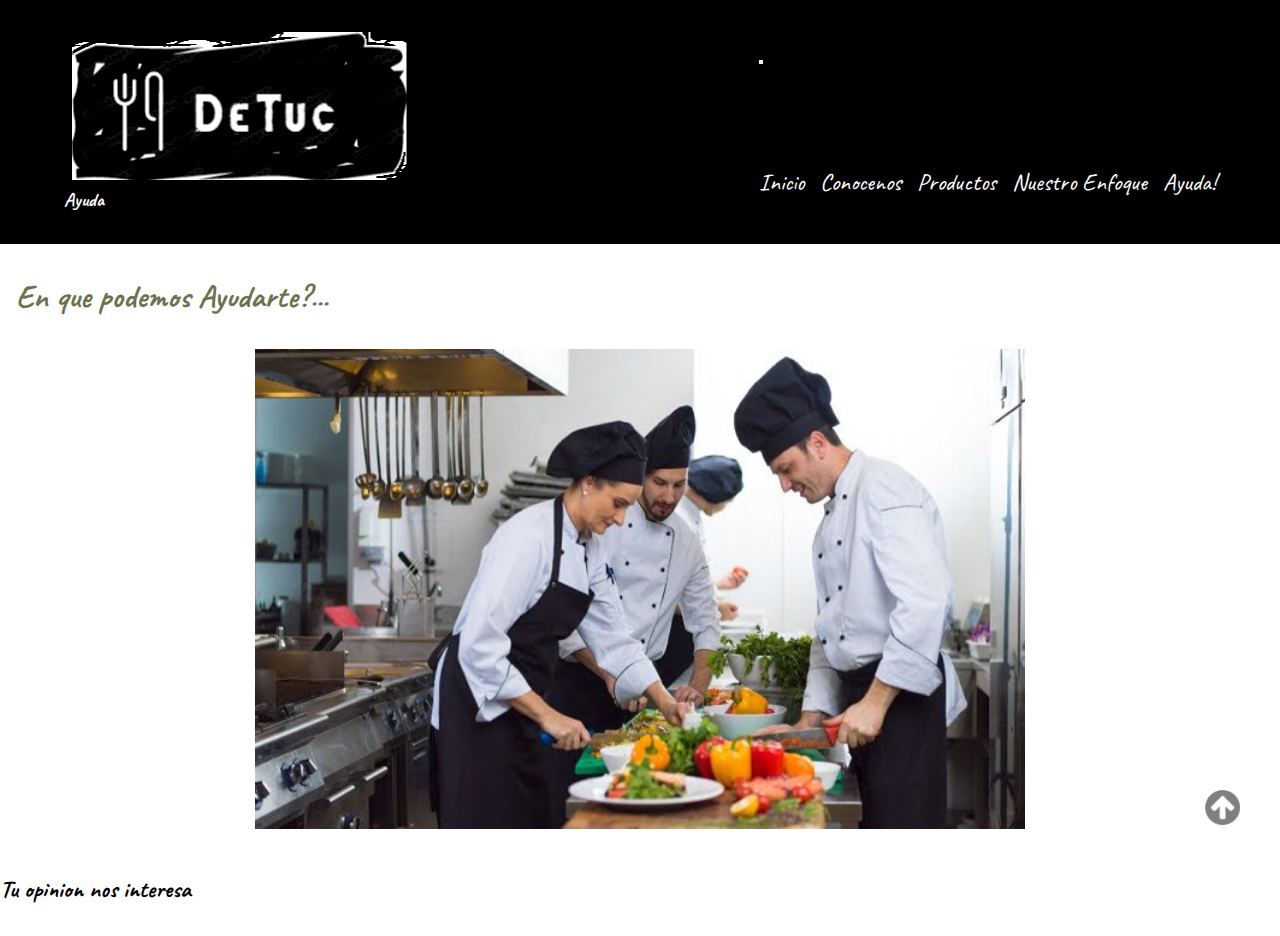
==== html/ayuda.html @ 99b0ec69 "enlace de proyecto final con Git" ====
<!DOCTYPE html>
<html lang="es">

<head>
    <meta charset="UTF-8">
    <meta http-equiv="X-UA-Compatible" content="IE=edge">
    <meta name="viewport" content="width=device-width, initial-scale=1.0">

    <meta name="description" content="¿Necesitas ayuda? contactanos y dejanos saber en que podemos ayudarte">

    <link rel="shortcut icon" href="../multimedia/logoDeTuc(PNG).png">

    <title>Ayuda</title>

    <link rel="stylesheet" href="https://cdn.jsdelivr.net/npm/bootstrap@4.6.1/dist/css/bootstrap.min.css" s
        integrity="sha384-zCbKRCUGaJDkqS1kPbPd7TveP5iyJE0EjAuZQTgFLD2ylzuqKfdKlfG/eSrtxUkn" crossorigin="anonymous">

    <link rel="stylesheet" href="../css/estilos.css">

    <link rel="stylesheet" href="../css/animate.css">

    <link href="https://unpkg.com/aos@2.3.1/dist/aos.css" rel="stylesheet">

    <link rel="preconnect" href="https://fonts.googleapis.com">
    <link rel="preconnect" href="https://fonts.gstatic.com" crossorigin>
    <link href="https://fonts.googleapis.com/css2?family=Caveat&display=swap" rel="stylesheet">

</head>

<body>
    <section id="ayuda.html"></section>
    <header class="header">
        <div class="hTitulo">
            <!--Logo -->
            <div class="aHeader">
                <img class=" img-fluid wow slideInDown" src="../multimedia/logoDeTuc.png" alt="logo Detuc">
                <h1 class="h1__header--size">Ayuda</h1>
            </div>
            <nav class="navbar navbar-expand-md bg-link navbar-dark">
                <button class="navbar-toggler" type="button" data-toggle="collapse" data-target="#collapsibleNavbar">
                    <span class="navbar-toggler-icon"></span>
                </button>
                <div class="collapse navbar-collapse" id="collapsibleNavbar">
                    <ul class=" navbar-nav lHeader wow slideInUp">
                        <li class="nav-item">
                            <a href="../index.html">Inicio</a>
                        </li>
                        <li class="nav-item">
                            <a href="conocenos.html">Conocenos</a>
                        </li>
                        <li class="nav-item">
                            <a href="productos.html">Productos</a>
                        </li class="nav-item">
                        <li>
                            <a href="nuestroEnfoque.html">Nuestro enfoque</a>
                        </li>
                        <li class="nav-item">
                            <a href="ayuda.html">Ayuda!</a>
                        </li>
                    </ul>
                </div>
            </nav>
        </div>
    </header>
    <h2 class="h2--color">En que podemos Ayudarte?...</h2>
    <!--Imagen-->
    <div class="containerImg" data-aos="zoom-out">
        <img class="img-fluid" src="../multimedia/ayudaCocina.jpg" alt="Imagen de ayuda" ayuda width="786" height="480">
    </div>
    <article>
        <div>
            <h3 class="h3--color">Tu opinion nos interesa</h3>
        </div>
    </article>

    <!--Enlace hacia contacto-->

    <a class="cAyuda wow flash " href="contacto.html">
        Contacto
    </a>
    <div class="bSubir wow slideOutUp">
        <a href="#ayuda.html">
            <img src="../multimedia/bSubir.png">
        </a>
    </div>
    <script>
        $(document).ready(function () {
            $('[data-toggle="popover"]').popover();
        });
    </script>
    <script src="https://unpkg.com/aos@2.3.1/dist/aos.js"></script>
    <script>
        AOS.init();
    </script>
    <script src="/js/wow.js"></script>
    <script>
        new WOW().init();
    </script>
    <script src="https://cdn.jsdelivr.net/npm/jquery@3.5.1/dist/jquery.slim.min.js"
        integrity="sha384-DfXdz2htPH0lsSSs5nCTpuj/zy4C+OGpamoFVy38MVBnE+IbbVYUew+OrCXaRkfj" crossorigin="anonymous">
    </script>
    <script src="https://cdn.jsdelivr.net/npm/popper.js@1.16.1/dist/umd/popper.min.js"
        integrity="sha384-9/reFTGAW83EW2RDu2S0VKaIzap3H66lZH81PoYlFhbGU+6BZp6G7niu735Sk7lN" crossorigin="anonymous">
    </script>
    <script src="https://cdn.jsdelivr.net/npm/bootstrap@4.6.1/dist/js/bootstrap.min.js"
        integrity="sha384-VHvPCCyXqtD5DqJeNxl2dtTyhF78xXNXdkwX1CZeRusQfRKp+tA7hAShOK/B/fQ2" crossorigin="anonymous">
    </script>

</body>

</html>
---- css/estilos.css ----
* {
  margin: 0;
  padding: 0;
  box-sizing: border-box;
}

/* conversion a 10px */
html {
  font-size: 62.5;
  scroll-behavior: smooth;
}

/* paleta de colores */
.h1__header--size {
  font-size: 1.2rem;
  color: white;
}

.h2--color {
  margin-top: 2rem;
  color: #6b724d;
  font-size: 2rem;
  margin-left: 1rem;
}

.h3--color {
  padding-top: 2rem;
  color: black;
  font-size: 1.5rem;
}

.carouselIndex {
  width: 65%;
  margin: auto;
}

.carousel-item img {
  height: 100%;
  width: 100%;
  max-height: 480px;
}

.containerVid {
  text-align: center;
}

.containerImg {
  margin-top: 2rem;
  text-align: center;
}

.img-fluid {
  margin-bottom: 0.5rem;
  padding-left: 0.5rem;
  padding-right: 0.5rem;
  transition: 1s;
}

.img-fluid:hover {
  transform: scale(1.1);
}

.modal-header {
  color: white;
  background-color: black;
}

.imgArticle {
  padding: 50px;
  height: auto;
  width: 100%;
  background-color: white;
  grid-template-columns: auto;
  display: grid;
  border: 2px solid black;
}

#img1 {
  grid-column: 1/4;
  grid-row: 1/2;
  background-color: turquoise;
  height: 300px;
  background-image: url(../multimedia/tucuman.jpg);
  background-size: cover;
  background-position: bottom;
  border: 2px solid black;
}

#img2 {
  grid-column: 1/2;
  grid-row: 2/4;
  background-color: thistle;
  height: 400px;
  background-image: url(../multimedia/cactusTucuman.jpg);
  background-size: cover;
  background-position: center;
  border: 2px solid black;
}

#img3 {
  grid-column: 2/3;
  grid-row: 2/3;
  background-color: yellowgreen;
  background-image: url(../multimedia/tamalesUno.jpg);
  background-size: cover;
  background-position: center;
  border: 2px solid black;
}

#img4 {
  grid-column: 3/4;
  grid-row: 2/3;
  background-color: blue;
  background-image: url(../multimedia/cazuela.jpg);
  background-size: cover;
  background-position: bottom;
  border: 2px solid black;
}

#img5 {
  grid-column: 2/4;
  grid-row: 3/4;
  background-color: blueviolet;
  background-image: url(../multimedia/sandwichDeMilanesa.jpg);
  background-size: cover;
  background-position: center;
  border: 2px solid black;
}

#img6 {
  grid-column: 1/4;
  grid-row: 4/4;
  background-color: crimson;
  height: 300px;
  background-image: url(../multimedia/empanadas.jpg);
  background-size: cover;
  background-position: top;
  border: 2px solid black;
}

.imgArticleDos--margin {
  margin-top: 2rem;
  height: auto;
  width: 100%;
  background-color: #800505;
  display: grid;
}

#caja1 {
  background-color: turquoise;
  background-image: url(../multimedia/tucuman.jpg);
  background-size: cover;
}

#caja2 {
  background-color: #f5e000;
  background-image: url(../multimedia/cactusTucuman.jpg);
  background-size: cover;
}

#caja3 {
  background-color: yellowgreen;
  background-image: url(../multimedia/tamalesUno.jpg);
  background-size: cover;
}

#caja4 {
  background-color: blue;
  background-image: url(../multimedia/cazuela.jpg);
  background-size: cover;
}

#caja5 {
  background-color: blueviolet;
  background-image: url(../multimedia/sandwichDeMilanesa.jpg);
  background-size: cover;
}

#caja6 {
  background-color: crimson;
  background-image: url(../multimedia/empanadas.jpg);
  background-size: cover;
}

/* parrafos */
.p1 {
  color: black;
  text-align: center;
  font-size: 1.5rem;
}

.p2 {
  color: black;
  text-align: center;
  font-size: 1.5rem;
}

.p3--align {
  text-align: right;
  padding-right: 2rem;
  font-size: 1.5rem;
}

.p4--align {
  text-align: center;
  font-size: 1.5rem;
}

.cAyuda:hover {
  color: black;
  font-size: 35px;
  text-decoration: none;
}

.cAyuda {
  font-size: 25px;
  text-decoration: none;
  color: black;
  text-shadow: 2px 2px 2px black;
  transition: all 300ms;
  transform: scale(1.2);
}

.mainIndex--padding {
  padding-top: 2rem;
  padding-bottom: 2rem;
}

.asideProductos--padding {
  padding-top: 2rem;
}

.error404Img {
  text-align: center;
}

.span--color {
  color: #6b724d;
}

/* inicio media queries */
@media only screen and (min-width: 768px) {
  #caja1 {
    grid-column: 1/4;
    grid-row: 1/2;
  }

  #caja2 {
    grid-column: 1/2;
    grid-row: 2/4;
  }

  #caja3 {
    grid-column: 2/3;
    grid-row: 2/3;
  }

  #caja4 {
    grid-column: 3/4;
    grid-row: 2/3;
  }

  #caja5 {
    grid-column: 2/4;
    grid-row: 3/4;
  }

  #caja6 {
    grid-column: 1/4;
    grid-row: 4/4;
  }
}
/* media queries - fin */
body {
  font-family: "Caveat", cursive;
  background-color: white;
  min-height: 100vh;
}

.header {
  background-color: black;
  color: white;
  height: auto;
  width: 100%;
  padding-top: 2rem;
  padding-bottom: 2rem;
}

.hTitulo {
  display: flex;
  justify-content: space-between;
  align-items: center;
  width: 90%;
  height: 100%;
  margin: 0% auto;
  text-transform: capitalize;
}

.aHeader {
  display: flex;
  flex-direction: column;
}

.lHeader {
  display: flex;
  list-style: none;
  gap: 1rem;
  margin-top: 6.2rem;
}

.lHeader > li {
  transition: all 300ms;
}

.lHeader > li:hover {
  transition: all 300ms;
  transform: scale(1.2);
}

.lHeader > li > a {
  color: white;
  text-decoration: none;
  font-size: 1.5rem;
}

.lHeader > li > a:hover {
  color: #6b724d;
}

/* fotmulario */
.formulario--size {
  margin-top: 2rem;
  padding-left: 2rem;
  font-family: "Caveat", cursive;
}

input {
  font-family: "Caveat", cursive;
}

.form-control {
  font-family: "Caveat", cursive;
  border-radius: 2rem;
  transition: all 1s;
  width: 30%;
}

.form-control:focus {
  font-size: 1.5rem;
  border: 0.1rem dotted black;
  color: black;
}

textarea {
  transition: all 1s;
  border-radius: 1rem;
}

textarea:focus {
  font-family: "Caveat", cursive;
  font-size: 1.5rem;
  border: 0.1rem dotted black;
  color: black;
}

label > .fContacto {
  font-family: "Caveat", cursive;
}

/* tabla */
table {
  margin-top: 2rem;
  text-align: center;
}

.estiloTabla {
  text-align: center;
  width: 50%;
  height: 40px;
  font-size: 18px;
  border-style: groove;
  border-color: dimgray;
}

table td ol li {
  list-style: none;
}

.fMapa {
  padding-top: 3rem;
  text-align: center;
  padding-left: 2rem;
  background-color: black;
  width: 50rem;
}

.fContacto > a:hover {
  color: #6b724d;
  font-size: 2.5rem;
  text-decoration: none;
}

.fContacto {
  font-size: 2rem;
  background-color: black;
  color: white;
  align-items: center;
  text-align: left;
}

.fContacto > a {
  color: white;
  transition: all 300ms;
  transform: scale(1.2);
}

.fRedesIconos {
  background-color: black;
  color: white;
  text-decoration: none;
  transition: all 300ms;
  font-size: 2rem;
  text-align: center;
}

.fRedesIconos > ul {
  display: flex;
  flex-direction: row;
  gap: 3rem;
  padding-top: 7rem;
  padding-right: 1rem;
}

.lFooter {
  list-style: none;
}

.lFooter > li {
  transition: all 300ms;
}

.lFooter > li:hover {
  transform: scale(1.2);
}

.lFooter ul {
  justify-content: right;
}

.bSubir {
  height: 50px;
  width: 35px;
  position: fixed;
  bottom: 60px;
  right: 40px;
  font-size: 10px;
  text-align: center;
  line-height: 50px;
  text-decoration: none;
  border-radius: 50%;
}

.bSubir > a > img:hover {
  transition: all 300ms;
  transform: scale(1.2);
}

div a img {
  height: 35px;
  width: 35px;
}

/*# sourceMappingURL=estilos.css.map */
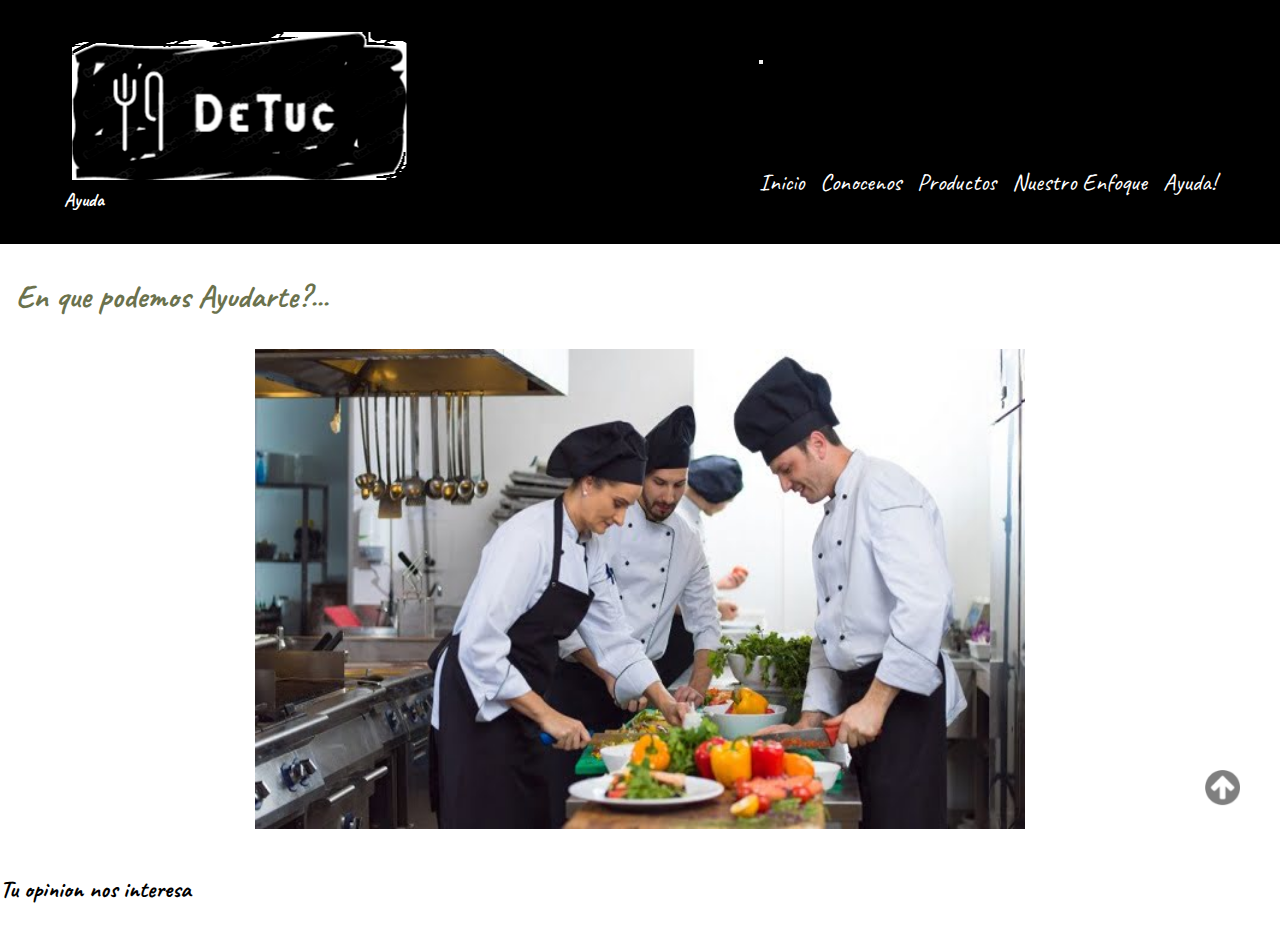
==== commit fb753a46: "se aplicaron correcciones menores en <img> de footer" ====
--- a/html/ayuda.html
+++ b/html/ayuda.html
@@ -80,7 +80,7 @@
     </a>
     <div class="bSubir wow slideOutUp">
         <a href="#ayuda.html">
-            <img src="../multimedia/bSubir.png">
+            <img class="imgBSubir" src="../multimedia/bSubir.png">
         </a>
     </div>
     <script>
--- a/css/estilos.css
+++ b/css/estilos.css
@@ -275,15 +275,17 @@
   font-family: "Caveat", cursive;
   background-color: white;
   min-height: 100vh;
+  overflow-x: hidden;
 }
 
 .header {
   background-color: black;
   color: white;
   height: auto;
-  width: 100%;
+  width: 100vw;
   padding-top: 2rem;
   padding-bottom: 2rem;
+  overflow-x: hidden;
 }
 
 .hTitulo {
@@ -426,13 +428,19 @@
 .fRedesIconos > ul {
   display: flex;
   flex-direction: row;
-  gap: 3rem;
-  padding-top: 7rem;
-  padding-right: 1rem;
+  gap: 2rem;
+  padding-top: 6rem;
+  margin-right: 2rem;
+}
+
+.imgRedes {
+  height: 35px;
+  width: 35px;
 }
 
 .lFooter {
   list-style: none;
+  overflow-x: hidden;
 }
 
 .lFooter > li {
@@ -451,7 +459,7 @@
   height: 50px;
   width: 35px;
   position: fixed;
-  bottom: 60px;
+  bottom: 80px;
   right: 40px;
   font-size: 10px;
   text-align: center;
@@ -460,14 +468,14 @@
   border-radius: 50%;
 }
 
-.bSubir > a > img:hover {
-  transition: all 300ms;
-  transform: scale(1.2);
-}
-
-div a img {
+.imgBSubir {
   height: 35px;
   width: 35px;
 }
 
+.bSubir > a > img:hover {
+  transition: all 300ms;
+  transform: scale(1.2);
+}
+
 /*# sourceMappingURL=estilos.css.map */
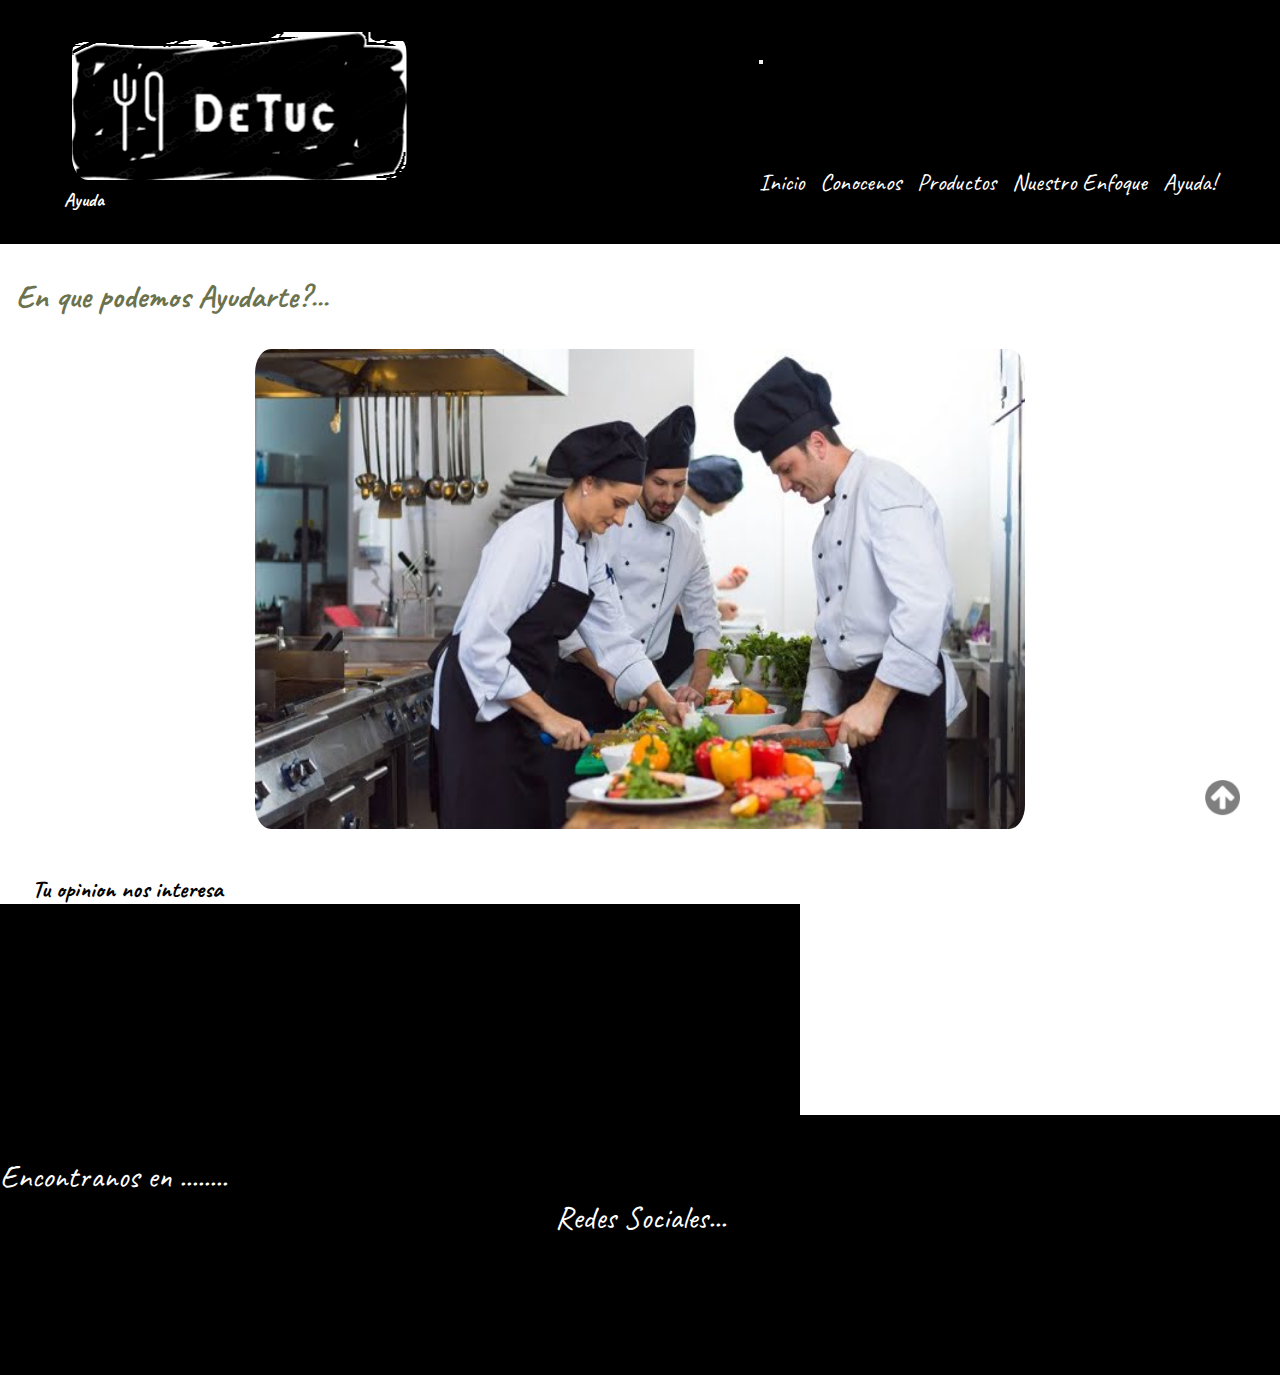
==== commit 7c39d845: "correcciones menores en distintas secciones, centrado de formulario en contacto" ====
--- a/html/ayuda.html
+++ b/html/ayuda.html
@@ -75,14 +75,54 @@
 
     <!--Enlace hacia contacto-->
 
-    <a class="cAyuda wow flash " href="contacto.html">
-        Contacto
-    </a>
-    <div class="bSubir wow slideOutUp">
-        <a href="#ayuda.html">
-            <img class="imgBSubir" src="../multimedia/bSubir.png">
-        </a>
-    </div>
+    <footer class="lFooter">
+        <div class="row">
+            <div class=" fMapa col-xs-12 col-sm-6 col-md-4">
+                <iframe class="img-fluid"
+                    src="https://www.google.com/maps/embed?pb=!1m10!1m8!1m3!1d1161.647843910771!2d-58.45684109219941!3d-34.56276366692498!3m2!1i1024!2i768!4f13.1!5e0!3m2!1ses!2sar!4v1634831154788!5m2!1ses!2sar"
+                    width="" height="" style="border:0;" allowfullscreen="" loading="lazy" class=""
+                    data-aos="fade-right"></iframe>
+            </div>
+            <div class=" fContacto  col-xs-12 col-sm-6 col-md-4">
+                <a href="../html/contacto.html" class="wow flash">
+                    Contacto
+                </a>
+                <p class=" lead text-left">
+                    Encontranos en ........
+                </p>
+            </div>
+            <div class=" fRedesIconos col-xs-12 col-sm-12 col-md-4">
+                Redes Sociales...
+                <ul class="lFooter wow bounceIn">
+                    <li>
+                        <a href="https://www.facebook.com/" target="_blank"><img class="imgRedes"
+                                src="../multimedia/imgFacebook.png" alt="imagenLogoAccesoAFacebook">
+                        </a>
+                    </li>
+                    <li>
+                        <a href="https://www.instagram.com/" target="_blank"><img class="imgRedes"
+                                src="../multimedia/imgInstagramPGN.com.png" alt="imagenLogoAccesoAInstagram">
+                        </a>
+                    </li>
+                    <li>
+                        <a href="https://twitter.com/?lang=es/" target="_blank"><img class="imgRedes"
+                                src="../multimedia/imgTwitter.png" alt="imagenLogoAccesoATwitter"></a>
+                    </li>
+                    <li>
+                        <a href="https://www.whatsapp.com/" target="_blank"> <img class="imgRedes"
+                                src="../multimedia/imgWhatsApp.png" alt="imagenLogoAccesoAWhatsApp">
+                        </a>
+                    </li>
+                </ul>
+            </div>
+            <div class="bSubir wow slideOutUp">
+                <a href="#ayuda.html">
+                    <img class="imgBSubir" src="../multimedia/bSubir.png">
+                </a>
+            </div>
+        </div>
+
+    </footer>
     <script>
         $(document).ready(function () {
             $('[data-toggle="popover"]').popover();
--- a/css/estilos.css
+++ b/css/estilos.css
@@ -24,6 +24,7 @@
 }
 
 .h3--color {
+  margin-left: 2rem;
   padding-top: 2rem;
   color: black;
   font-size: 1.5rem;
@@ -32,16 +33,20 @@
 .carouselIndex {
   width: 65%;
   margin: auto;
+  border-radius: 2rem;
 }
 
 .carousel-item img {
   height: 100%;
   width: 100%;
   max-height: 480px;
+  border-radius: 2rem;
 }
 
 .containerVid {
-  text-align: center;
+  margin-top: 4rem;
+  text-align: center;
+  border-radius: 2rem;
 }
 
 .containerImg {
@@ -54,134 +59,13 @@
   padding-left: 0.5rem;
   padding-right: 0.5rem;
   transition: 1s;
+  border-radius: 1.5rem;
 }
 
 .img-fluid:hover {
   transform: scale(1.1);
 }
 
-.modal-header {
-  color: white;
-  background-color: black;
-}
-
-.imgArticle {
-  padding: 50px;
-  height: auto;
-  width: 100%;
-  background-color: white;
-  grid-template-columns: auto;
-  display: grid;
-  border: 2px solid black;
-}
-
-#img1 {
-  grid-column: 1/4;
-  grid-row: 1/2;
-  background-color: turquoise;
-  height: 300px;
-  background-image: url(../multimedia/tucuman.jpg);
-  background-size: cover;
-  background-position: bottom;
-  border: 2px solid black;
-}
-
-#img2 {
-  grid-column: 1/2;
-  grid-row: 2/4;
-  background-color: thistle;
-  height: 400px;
-  background-image: url(../multimedia/cactusTucuman.jpg);
-  background-size: cover;
-  background-position: center;
-  border: 2px solid black;
-}
-
-#img3 {
-  grid-column: 2/3;
-  grid-row: 2/3;
-  background-color: yellowgreen;
-  background-image: url(../multimedia/tamalesUno.jpg);
-  background-size: cover;
-  background-position: center;
-  border: 2px solid black;
-}
-
-#img4 {
-  grid-column: 3/4;
-  grid-row: 2/3;
-  background-color: blue;
-  background-image: url(../multimedia/cazuela.jpg);
-  background-size: cover;
-  background-position: bottom;
-  border: 2px solid black;
-}
-
-#img5 {
-  grid-column: 2/4;
-  grid-row: 3/4;
-  background-color: blueviolet;
-  background-image: url(../multimedia/sandwichDeMilanesa.jpg);
-  background-size: cover;
-  background-position: center;
-  border: 2px solid black;
-}
-
-#img6 {
-  grid-column: 1/4;
-  grid-row: 4/4;
-  background-color: crimson;
-  height: 300px;
-  background-image: url(../multimedia/empanadas.jpg);
-  background-size: cover;
-  background-position: top;
-  border: 2px solid black;
-}
-
-.imgArticleDos--margin {
-  margin-top: 2rem;
-  height: auto;
-  width: 100%;
-  background-color: #800505;
-  display: grid;
-}
-
-#caja1 {
-  background-color: turquoise;
-  background-image: url(../multimedia/tucuman.jpg);
-  background-size: cover;
-}
-
-#caja2 {
-  background-color: #f5e000;
-  background-image: url(../multimedia/cactusTucuman.jpg);
-  background-size: cover;
-}
-
-#caja3 {
-  background-color: yellowgreen;
-  background-image: url(../multimedia/tamalesUno.jpg);
-  background-size: cover;
-}
-
-#caja4 {
-  background-color: blue;
-  background-image: url(../multimedia/cazuela.jpg);
-  background-size: cover;
-}
-
-#caja5 {
-  background-color: blueviolet;
-  background-image: url(../multimedia/sandwichDeMilanesa.jpg);
-  background-size: cover;
-}
-
-#caja6 {
-  background-color: crimson;
-  background-image: url(../multimedia/empanadas.jpg);
-  background-size: cover;
-}
-
 /* parrafos */
 .p1 {
   color: black;
@@ -190,6 +74,8 @@
 }
 
 .p2 {
+  margin-left: 1.5rem;
+  margin-right: 1.5rem;
   color: black;
   text-align: center;
   font-size: 1.5rem;
@@ -206,21 +92,6 @@
   font-size: 1.5rem;
 }
 
-.cAyuda:hover {
-  color: black;
-  font-size: 35px;
-  text-decoration: none;
-}
-
-.cAyuda {
-  font-size: 25px;
-  text-decoration: none;
-  color: black;
-  text-shadow: 2px 2px 2px black;
-  transition: all 300ms;
-  transform: scale(1.2);
-}
-
 .mainIndex--padding {
   padding-top: 2rem;
   padding-bottom: 2rem;
@@ -238,39 +109,6 @@
   color: #6b724d;
 }
 
-/* inicio media queries */
-@media only screen and (min-width: 768px) {
-  #caja1 {
-    grid-column: 1/4;
-    grid-row: 1/2;
-  }
-
-  #caja2 {
-    grid-column: 1/2;
-    grid-row: 2/4;
-  }
-
-  #caja3 {
-    grid-column: 2/3;
-    grid-row: 2/3;
-  }
-
-  #caja4 {
-    grid-column: 3/4;
-    grid-row: 2/3;
-  }
-
-  #caja5 {
-    grid-column: 2/4;
-    grid-row: 3/4;
-  }
-
-  #caja6 {
-    grid-column: 1/4;
-    grid-row: 4/4;
-  }
-}
-/* media queries - fin */
 body {
   font-family: "Caveat", cursive;
   background-color: white;
@@ -310,7 +148,7 @@
   margin-top: 6.2rem;
 }
 
-.lHeader > li {
+.lHeader li {
   transition: all 300ms;
 }
 
@@ -319,7 +157,7 @@
   transform: scale(1.2);
 }
 
-.lHeader > li > a {
+.lHeader li a {
   color: white;
   text-decoration: none;
   font-size: 1.5rem;
@@ -331,9 +169,13 @@
 
 /* fotmulario */
 .formulario--size {
+  display: flex;
+  flex-direction: column;
+  justify-content: center;
+  align-items: center;
   margin-top: 2rem;
-  padding-left: 2rem;
-  font-family: "Caveat", cursive;
+  font-family: "Caveat", cursive;
+  text-align: center;
 }
 
 input {
@@ -344,7 +186,8 @@
   font-family: "Caveat", cursive;
   border-radius: 2rem;
   transition: all 1s;
-  width: 30%;
+  width: 100%;
+  text-align: center;
 }
 
 .form-control:focus {
@@ -428,19 +271,20 @@
 .fRedesIconos > ul {
   display: flex;
   flex-direction: row;
-  gap: 2rem;
+  gap: 1.5rem;
   padding-top: 6rem;
   margin-right: 2rem;
 }
 
 .imgRedes {
-  height: 35px;
-  width: 35px;
+  height: 30px;
+  width: 30px;
 }
 
 .lFooter {
   list-style: none;
   overflow-x: hidden;
+  overflow-y: hidden;
 }
 
 .lFooter > li {
@@ -452,14 +296,14 @@
 }
 
 .lFooter ul {
-  justify-content: right;
+  justify-content: flex-end;
 }
 
 .bSubir {
   height: 50px;
   width: 35px;
   position: fixed;
-  bottom: 80px;
+  bottom: 70px;
   right: 40px;
   font-size: 10px;
   text-align: center;
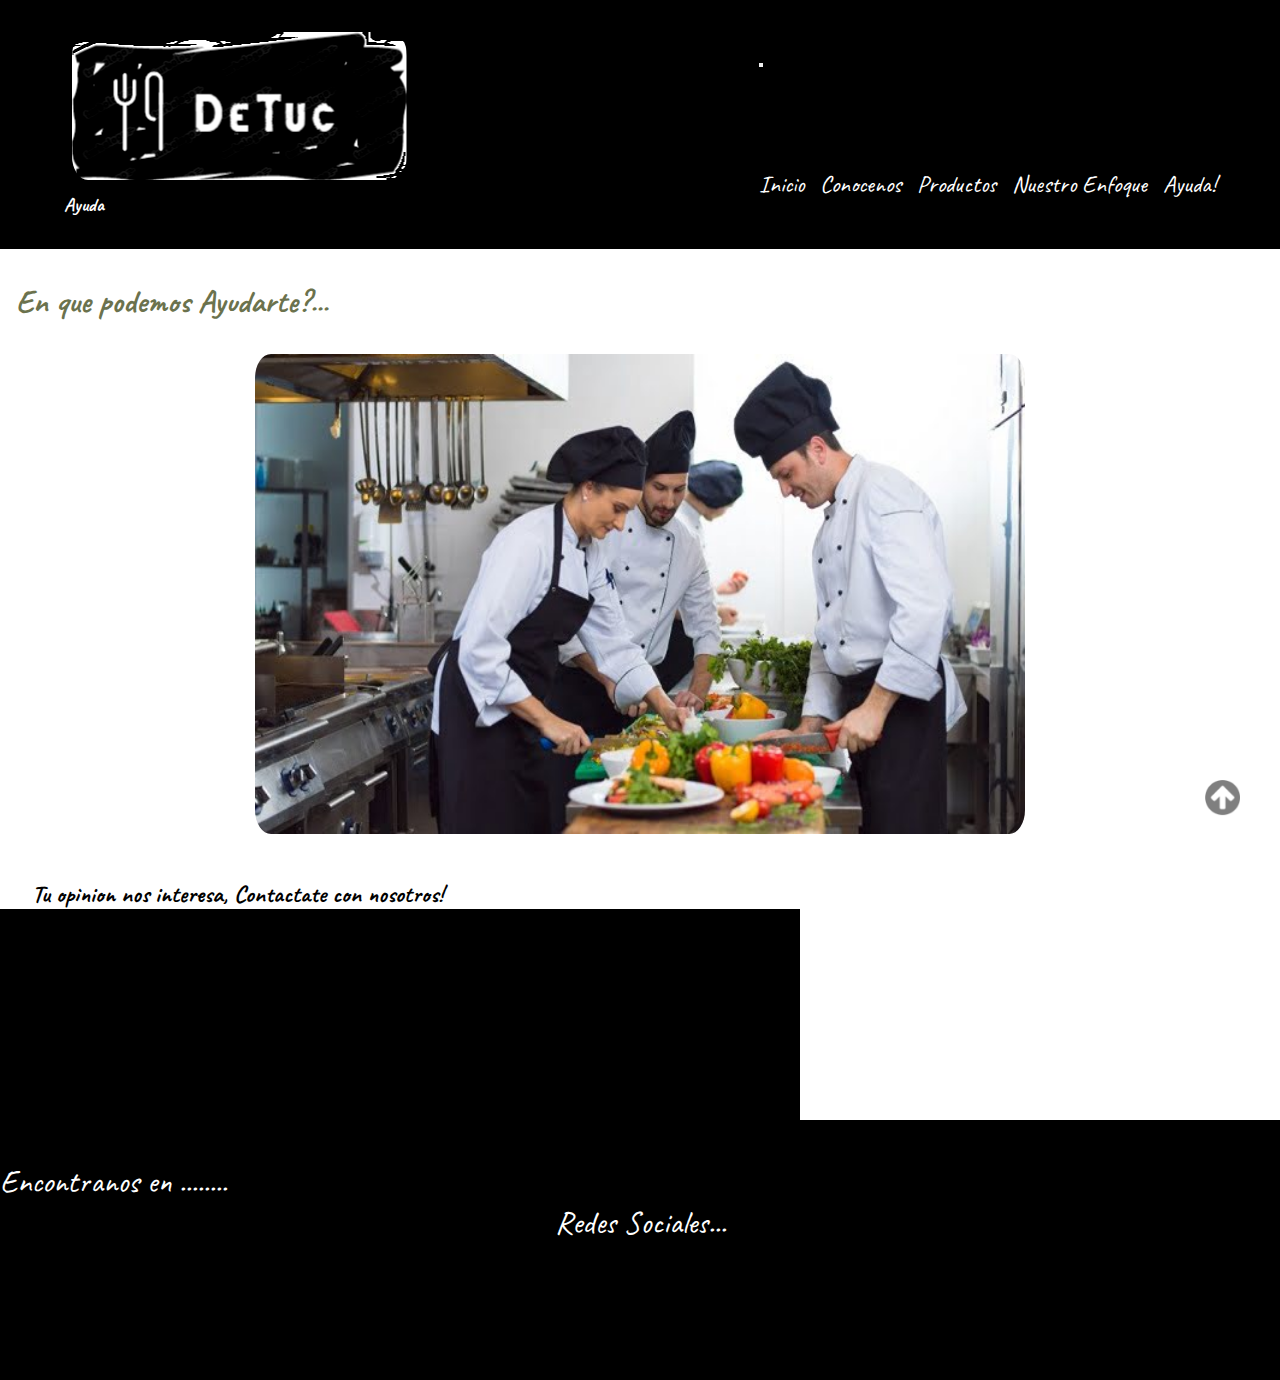
==== commit a7457375: "agregado de enlace a home en img logo, correcciones en formulario" ====
--- a/html/ayuda.html
+++ b/html/ayuda.html
@@ -33,7 +33,8 @@
         <div class="hTitulo">
             <!--Logo -->
             <div class="aHeader">
-                <img class=" img-fluid wow slideInDown" src="../multimedia/logoDeTuc.png" alt="logo Detuc">
+                <a href="../index.html">
+                    <img class=" img-fluid wow slideInDown" src="../multimedia/logoDeTuc.png" alt="logo Detuc"></a>
                 <h1 class="h1__header--size">Ayuda</h1>
             </div>
             <nav class="navbar navbar-expand-md bg-link navbar-dark">
@@ -69,11 +70,9 @@
     </div>
     <article>
         <div>
-            <h3 class="h3--color">Tu opinion nos interesa</h3>
+            <h3 class="h3--color">Tu opinion nos interesa, Contactate con nosotros!</h3>
         </div>
     </article>
-
-    <!--Enlace hacia contacto-->
 
     <footer class="lFooter">
         <div class="row">
--- a/css/estilos.css
+++ b/css/estilos.css
@@ -25,6 +25,7 @@
 
 .h3--color {
   margin-left: 2rem;
+  margin-right: 2rem;
   padding-top: 2rem;
   color: black;
   font-size: 1.5rem;
@@ -71,6 +72,8 @@
   color: black;
   text-align: center;
   font-size: 1.5rem;
+  margin-left: 1rem;
+  margin-right: 1rem;
 }
 
 .p2 {
@@ -188,6 +191,7 @@
   transition: all 1s;
   width: 100%;
   text-align: center;
+  border: 1px solid black;
 }
 
 .form-control:focus {
@@ -223,8 +227,6 @@
   width: 50%;
   height: 40px;
   font-size: 18px;
-  border-style: groove;
-  border-color: dimgray;
 }
 
 table td ol li {
